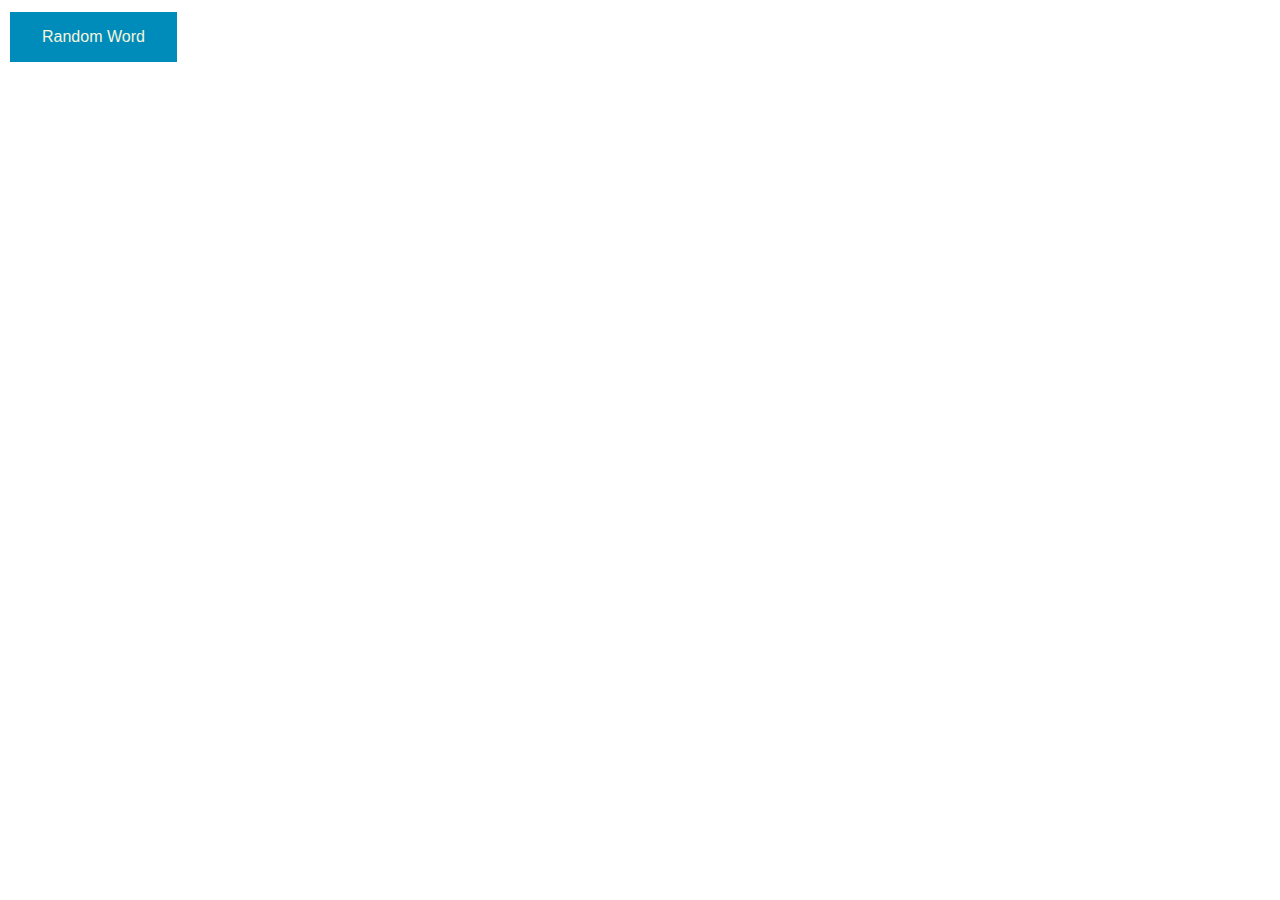
==== api-project/index.html @ 7dd173a5 "Styled button" ====
<!DOCTYPE html>
<html lang="en">

<head>
  <meta charset="UTF-8">
  <meta name="viewport" content="width=device-width, initial-scale=1.0">
  <link rel="stylesheet" href="styles.css">
  <title>API Project</title>
</head>

<body>
  <button class="button">
    Random Word
  </button>
  <script type="module" src="env.js"></script>
  <script type="module" src="app.js"></script>
</body>

</html>
---- api-project/styles.css ----
.ball {
  position: absolute;
  border-radius: 100%;
  opacity: 0.7;
}
.button {
  border: none;
  color: beige;
  background-color: #008CBA;
  padding: 16px 32px;
  text-align: center;
  text-decoration: none;
  display: inline-block;
  font-size: 16px;
  margin: 4px 2px;
  transition-duration: 0.4s;
  cursor: pointer;
}
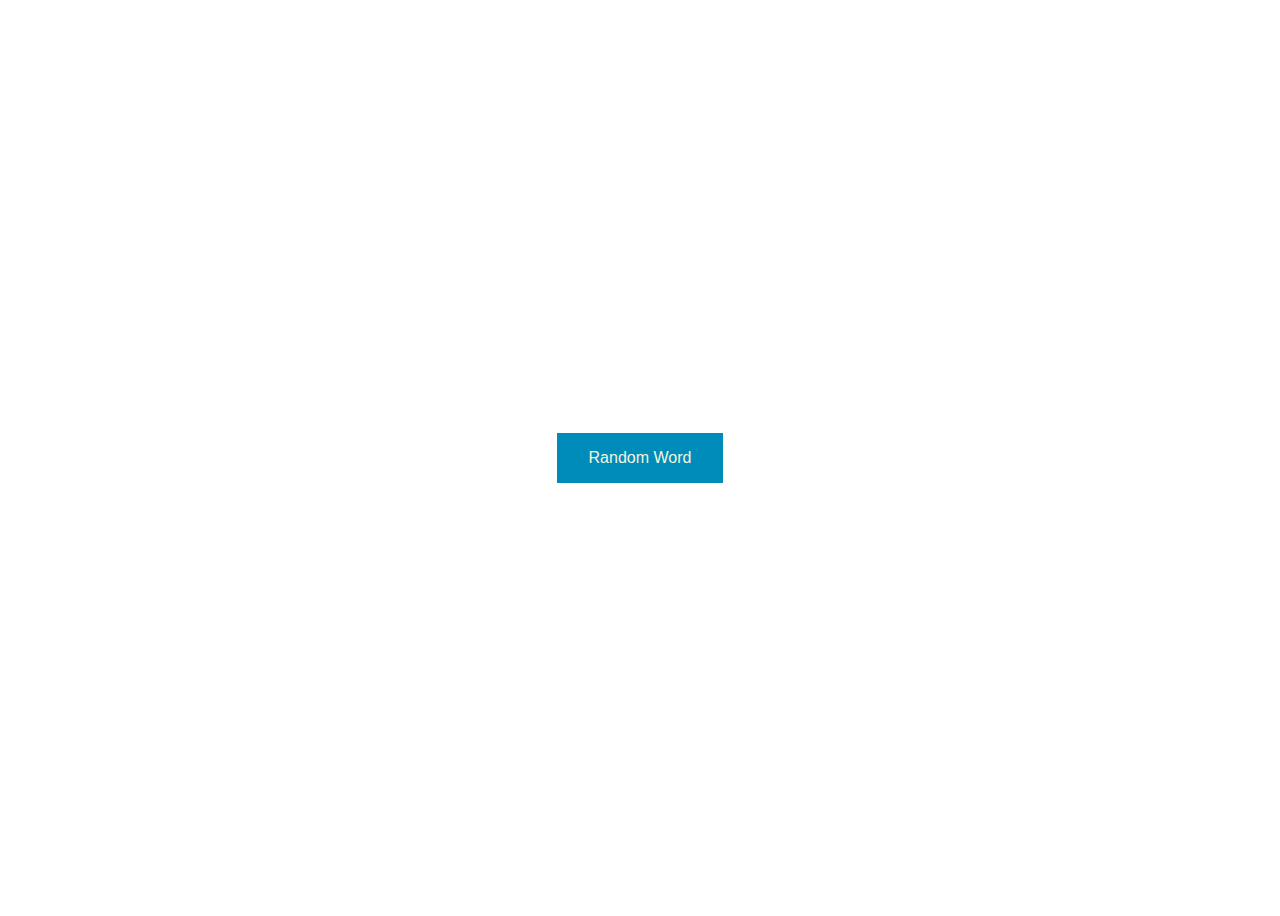
==== commit c99c8ce5: "Removed unnecessary CSS and centered button" ====
--- a/api-project/index.html
+++ b/api-project/index.html
@@ -9,9 +9,11 @@
 </head>
 
 <body>
-  <button class="button">
-    Random Word
-  </button>
+  <div class="d-flex">
+    <button class="button">
+      Random Word
+    </button>
+  </div>
   <script type="module" src="env.js"></script>
   <script type="module" src="app.js"></script>
 </body>
--- a/api-project/styles.css
+++ b/api-project/styles.css
@@ -3,16 +3,20 @@
   border-radius: 100%;
   opacity: 0.7;
 }
-.button {
+/* Display flex & to center items used justify-content:center */
+.d-flex{
+  display: flex;
+  flex-direction: column;
+  justify-content: center;
+  height: 100vh;
+  align-items: center;
+}
+	.button {
   border: none;
   color: beige;
   background-color: #008CBA;
   padding: 16px 32px;
-  text-align: center;
-  text-decoration: none;
-  display: inline-block;
   font-size: 16px;
-  margin: 4px 2px;
   transition-duration: 0.4s;
   cursor: pointer;
 }
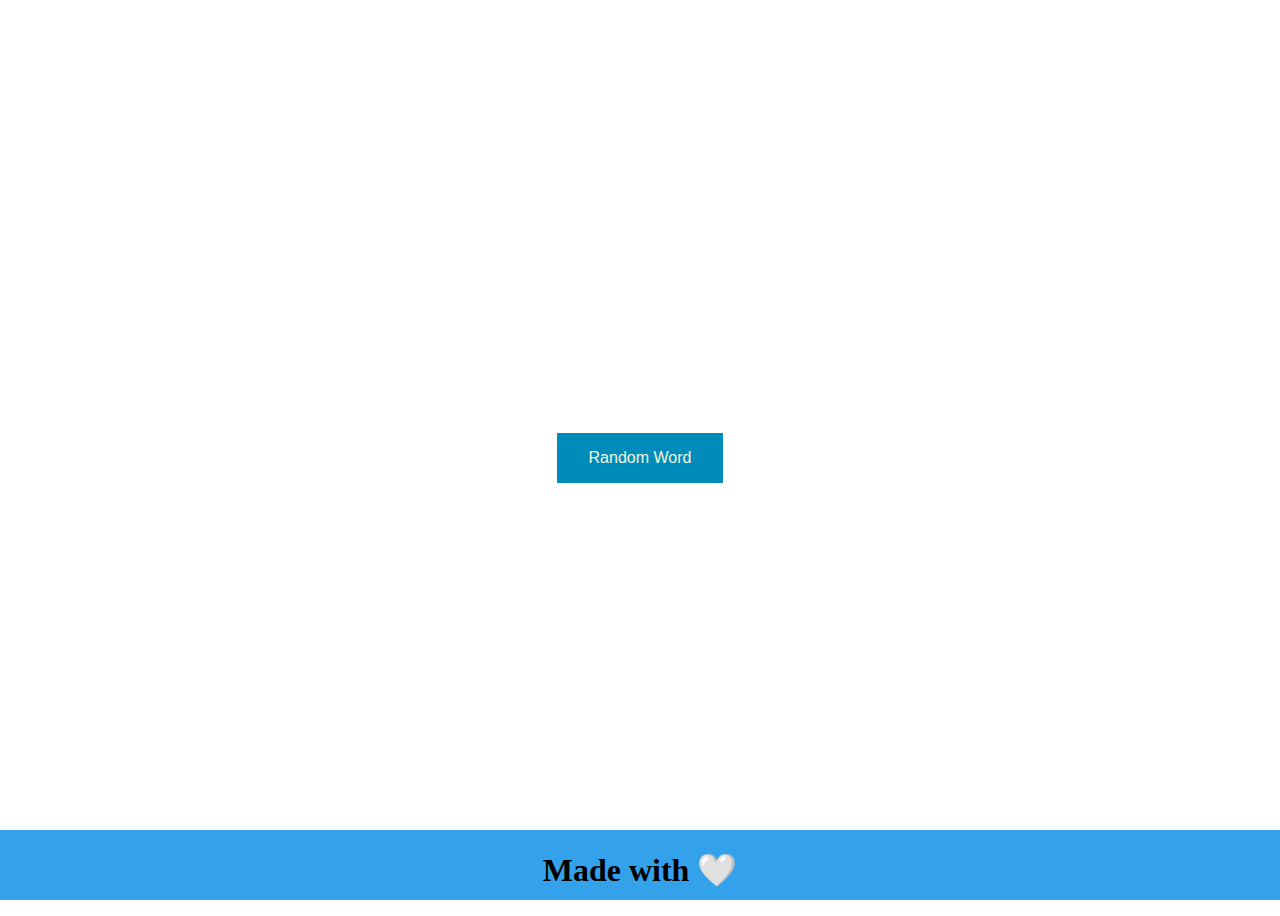
==== commit fc420610: "Styled footer" ====
--- a/api-project/index.html
+++ b/api-project/index.html
@@ -14,6 +14,11 @@
       Random Word
     </button>
   </div>
+  <footer>
+    <div class="footer">
+      <h1>Made with 🤍</h1>
+    </div>
+  </footer>
   <script type="module" src="env.js"></script>
   <script type="module" src="app.js"></script>
 </body>
--- a/api-project/styles.css
+++ b/api-project/styles.css
@@ -20,3 +20,13 @@
   transition-duration: 0.4s;
   cursor: pointer;
 }
+
+.footer {
+   position: fixed;
+   width: 100%;
+   height:70px;
+   bottom: 0;
+   left: 0;
+   background-color:#34a1eb;
+   text-align: center;
+}
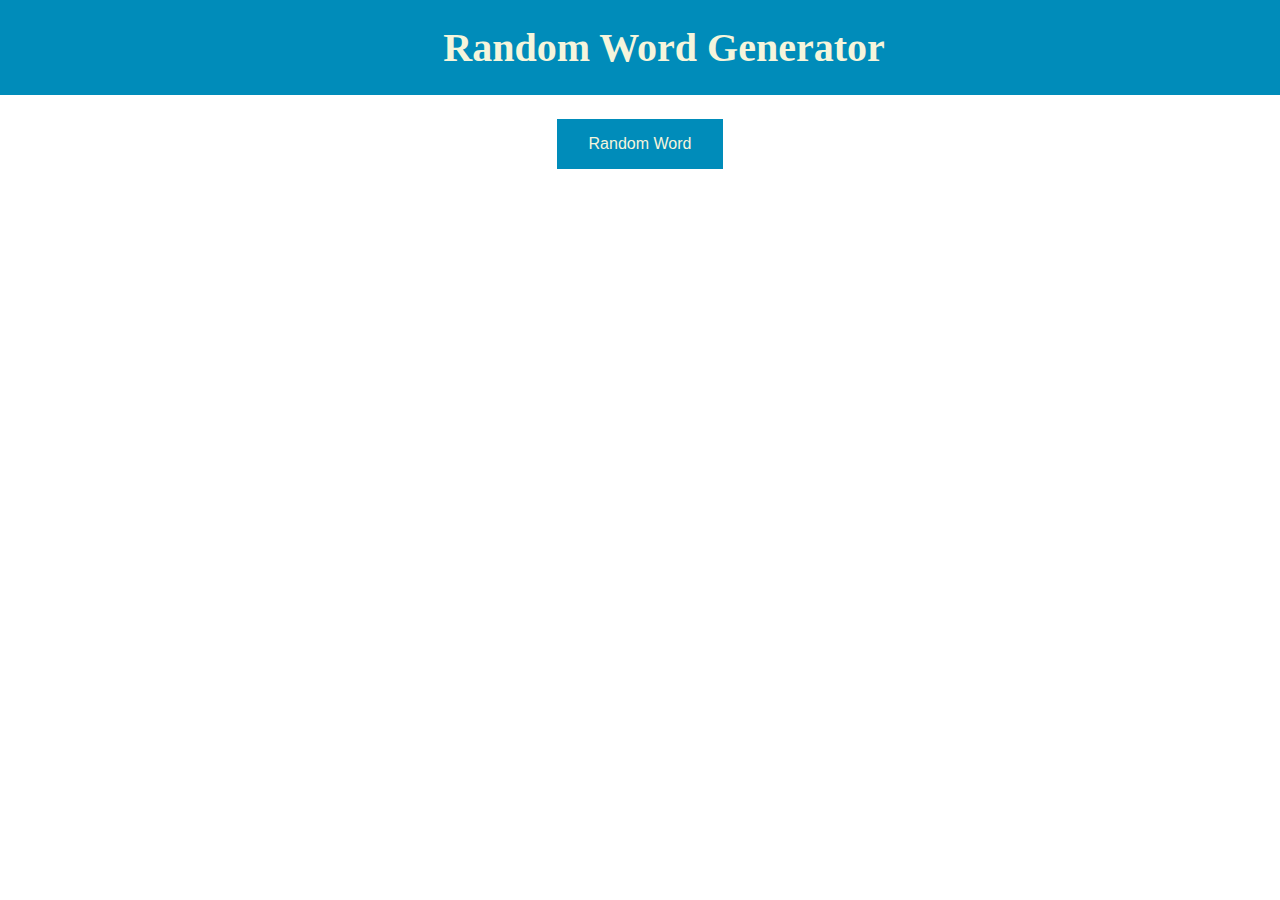
==== commit 84a54e11: "updated css & js" ====
--- a/api-project/index.html
+++ b/api-project/index.html
@@ -9,18 +9,14 @@
 </head>
 
 <body>
+  <header class="header">
+    <h1 class="h-text">Random Word Generator</h1>
+  </header>
   <div class="d-flex">
-    <button class="button">
-      Random Word
-    </button>
+      <button class="button">Random Word</button>
   </div>
-  <footer>
-    <div class="footer">
-      <h1>Made with 🤍</h1>
-    </div>
-  </footer>
   <script type="module" src="env.js"></script>
   <script type="module" src="app.js"></script>
 </body>
 
-</html>+</html>
--- a/api-project/styles.css
+++ b/api-project/styles.css
@@ -1,32 +1,50 @@
+*{
+  margin: 0;
+  padding: 0;
+}
+body{
+  overflow: hidden;
+}
 .ball {
   position: absolute;
   border-radius: 100%;
   opacity: 0.7;
 }
+.header {
+  width: 100vw;
+  background-color: #008cba;
+  color: beige;
+  padding: 1.5rem;
+  margin: 0 0 1.5rem 0;
+  text-align: center;
+}
+.header .h-text {
+  font-size: 2.5rem;
+}
 /* Display flex & to center items used justify-content:center */
-.d-flex{
+.d-flex {
   display: flex;
+  justify-content: center;
   flex-direction: column;
-  justify-content: center;
-  height: 100vh;
-  align-items: center;
 }
-	.button {
+
+.d-flex * {
+  margin-right: auto;
+  margin-left: auto;
+  margin-bottom: 1rem;
+}
+
+.d-flex h1, .d-flex p {
+  max-width: 800px;
+}
+
+.button {
   border: none;
   color: beige;
-  background-color: #008CBA;
+  background-color: #008cba;
   padding: 16px 32px;
   font-size: 16px;
   transition-duration: 0.4s;
   cursor: pointer;
+  max-width: 170px;
 }
-
-.footer {
-   position: fixed;
-   width: 100%;
-   height:70px;
-   bottom: 0;
-   left: 0;
-   background-color:#34a1eb;
-   text-align: center;
-}
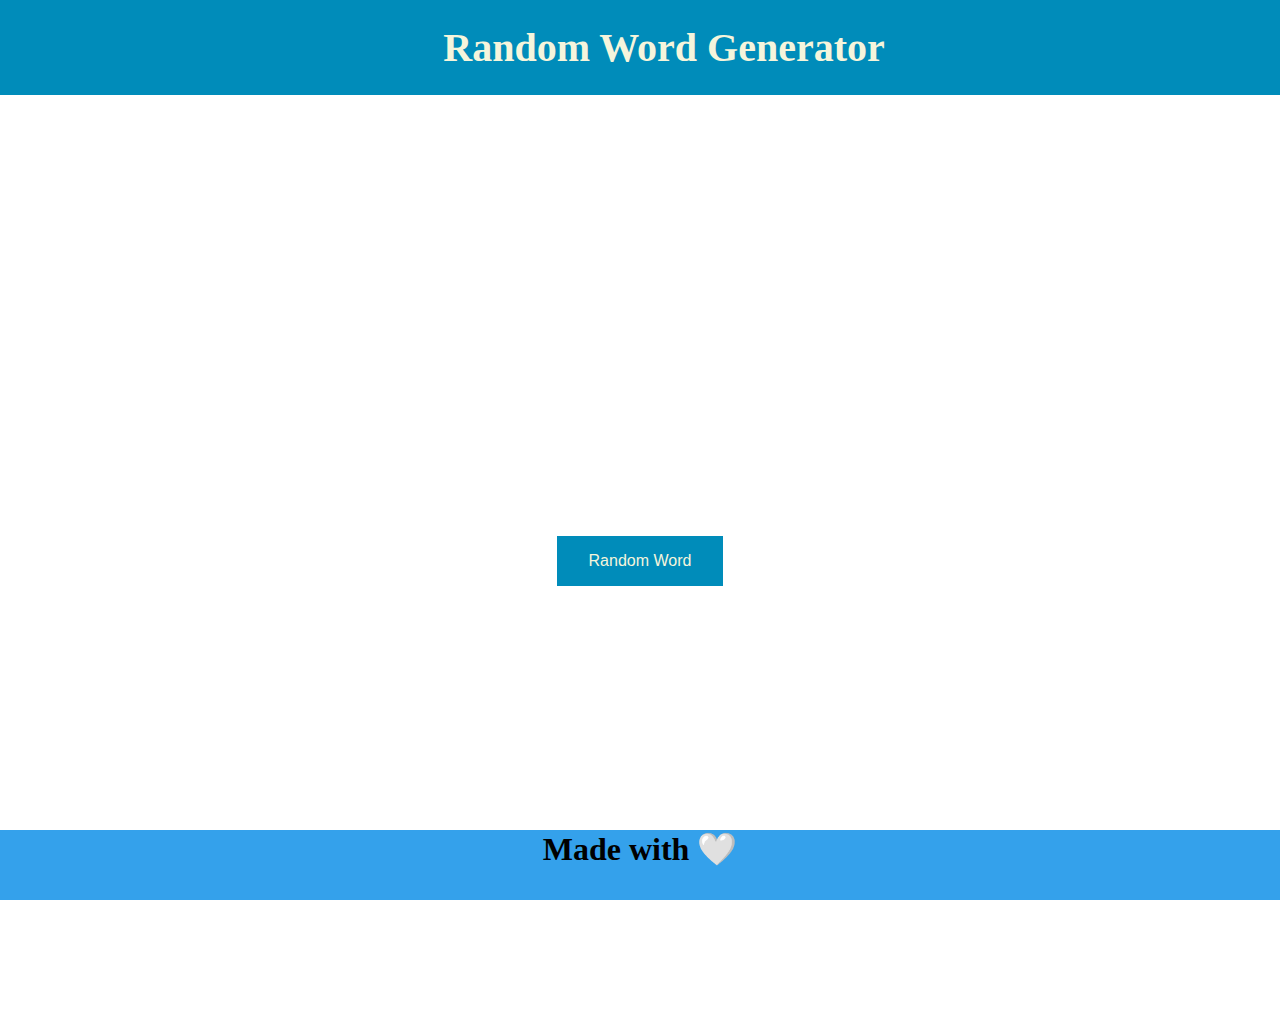
==== commit 233a1988: "merged updates" ====
--- a/api-project/index.html
+++ b/api-project/index.html
@@ -13,8 +13,15 @@
     <h1 class="h-text">Random Word Generator</h1>
   </header>
   <div class="d-flex">
-      <button class="button">Random Word</button>
+    <button class="button">
+      Random Word
+    </button>
   </div>
+  <footer>
+    <div class="footer">
+      <h1>Made with 🤍</h1>
+    </div>
+  </footer>
   <script type="module" src="env.js"></script>
   <script type="module" src="app.js"></script>
 </body>
--- a/api-project/styles.css
+++ b/api-project/styles.css
@@ -1,8 +1,8 @@
-*{
+* {
   margin: 0;
   padding: 0;
 }
-body{
+body {
   overflow: hidden;
 }
 .ball {
@@ -24,8 +24,10 @@
 /* Display flex & to center items used justify-content:center */
 .d-flex {
   display: flex;
+  flex-direction: column;
   justify-content: center;
-  flex-direction: column;
+  height: 100vh;
+  align-items: center;
 }
 
 .d-flex * {
@@ -34,7 +36,8 @@
   margin-bottom: 1rem;
 }
 
-.d-flex h1, .d-flex p {
+.d-flex h1,
+.d-flex p {
   max-width: 800px;
 }
 
@@ -48,3 +51,13 @@
   cursor: pointer;
   max-width: 170px;
 }
+
+.footer {
+  position: fixed;
+  width: 100%;
+  height: 70px;
+  bottom: 0;
+  left: 0;
+  background-color: #34a1eb;
+  text-align: center;
+}
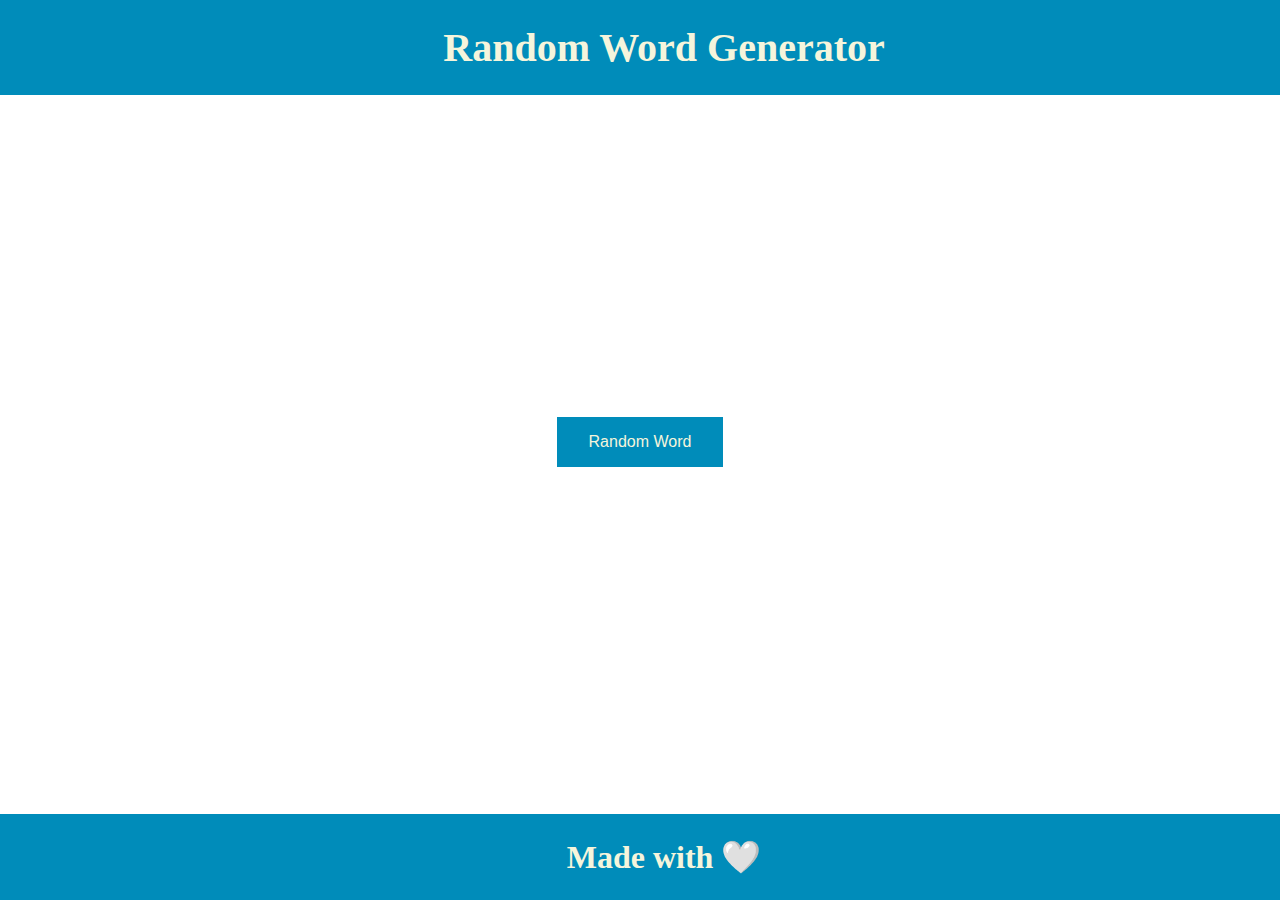
==== commit f720df96: "Merge pull request #3 from SuNiL-Chau/main" ====
--- a/api-project/index.html
+++ b/api-project/index.html
@@ -18,9 +18,7 @@
     </button>
   </div>
   <footer>
-    <div class="footer">
-      <h1>Made with 🤍</h1>
-    </div>
+    <h1>Made with 🤍</h1>
   </footer>
   <script type="module" src="env.js"></script>
   <script type="module" src="app.js"></script>
--- a/api-project/styles.css
+++ b/api-project/styles.css
@@ -4,6 +4,7 @@
 }
 body {
   overflow: hidden;
+  height: 100vh;
 }
 .ball {
   position: absolute;
@@ -11,12 +12,14 @@
   opacity: 0.7;
 }
 .header {
-  width: 100vw;
   background-color: #008cba;
   color: beige;
   padding: 1.5rem;
-  margin: 0 0 1.5rem 0;
   text-align: center;
+  z-index: 9;
+  position: fixed;
+  top: 0;
+  width: 100vw;
 }
 .header .h-text {
   font-size: 2.5rem;
@@ -26,8 +29,12 @@
   display: flex;
   flex-direction: column;
   justify-content: center;
+  align-items: center;
   height: 100vh;
-  align-items: center;
+  width: 100vw;
+  top: 0;
+  position: fixed;
+  text-align: center;
 }
 
 .d-flex * {
@@ -38,7 +45,8 @@
 
 .d-flex h1,
 .d-flex p {
-  max-width: 800px;
+  max-width: 420px;
+  min-width: 320px;
 }
 
 .button {
@@ -52,12 +60,13 @@
   max-width: 170px;
 }
 
-.footer {
+footer {
+  background-color: #008cba;
+  color: beige;
+  padding: 1.5rem;
+  text-align: center;
+  z-index: 9;
+  bottom: 0;
   position: fixed;
   width: 100%;
-  height: 70px;
-  bottom: 0;
-  left: 0;
-  background-color: #34a1eb;
-  text-align: center;
 }
